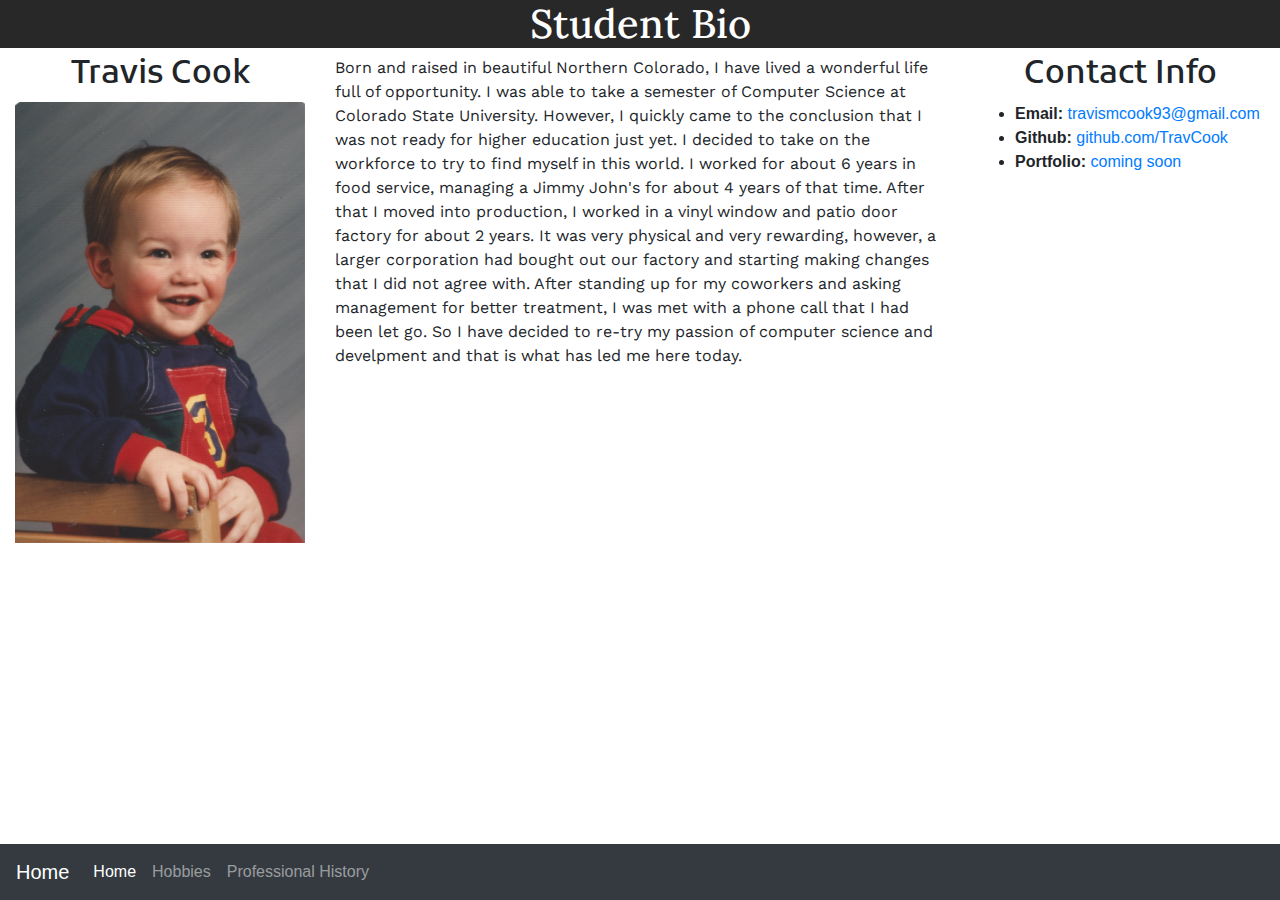
==== index.html @ 7474d6dd "Had to move index and page2 to main repo" ====
<!DOCTYPE html>
<html lang="en-us">
<head>
  <link rel="stylesheet" href="https://maxcdn.bootstrapcdn.com/bootstrap/4.0.0/css/bootstrap.min.css">
  <link rel="stylesheet" href="https://stackpath.bootstrapcdn.com/font-awesome/4.7.0/css/font-awesome.min.css">
  <meta charset="UTF-8">
  <title>Travis Bio</title>
  <link href="https://fonts.googleapis.com/css2?family=Kufam&family=Lora:ital,wght@1,600&family=Work+Sans&display=swap" rel="stylesheet">
  <link rel="stylesheet" href="../Assets/style.css">
  <meta name="viewport" content="width=device-width, initial-scale=1.0">

</head>

<body>
  <header>
    <h1>Student Bio</h1>
  </header>
  <div class="container-fluid">
    <div class="row">

      <Aside class="col-12 col-lg-3">
        <h2>Travis Cook</h2>
        <img src="../Assets/BabyTravis.jpg" alt="Travis Cook" class="responsive">
      </Aside>

      <main class="col-12 col-lg-6">
        <p id="par1">Born and raised in beautiful Northern Colorado, I have lived a wonderful life full of opportunity. I was able to take a semester of Computer Science at Colorado State University. However, I quickly came to the conclusion that I was not ready for higher education just yet. I decided to take on the workforce to try to find myself in this world. I worked for about 6 years in food service, managing a Jimmy John's for about 4 years of that time. After that I moved into production, I worked in a vinyl window and patio door factory for about 2 years. It was very physical and very rewarding, however, a larger corporation had bought out our factory and starting making changes that I did not agree with. After standing up for my coworkers and asking management for better treatment, I was met with a phone call that I had been let go. So I have decided to re-try my passion of computer science and develpment and that is what has led me here today.</p>
      </main>

      <Aside class="col-12 col-lg-3">
        <h2>Contact Info</h2>
        <ul>
          <li><strong>Email:</strong> <a href="mailto:travismcook93@gmail.com" target="_blank" rel="noopener noreferrer">travismcook93@gmail.com</a></li>
          <li><strong>Github:</strong> <a href="https://github.com/TravCook" target="_blank">github.com/TravCook</a></li>
          <li><strong>Portfolio:</strong> <a href="#">coming soon</a></li>
        </ul>
      </Aside>  
  </div>

  <nav class="navbar fixed-bottom navbar-expand-lg navbar-dark bg-dark">
    <a class="navbar-brand" href="#">Home</a>
    <button class="navbar-toggler" type="button" data-toggle="collapse" data-target="#navbarNav" aria-controls="navbarNav" aria-expanded="false" aria-label="Toggle navigation">
      <span class="navbar-toggler-icon"></span>
    </button>
    <div class="collapse navbar-collapse" id="navbarNav">
      <ul class="navbar-nav">
        <li class="nav-item active">
          <a class="nav-link" href="#">Home <span class="sr-only">(current)</span></a>
        </li>
        <li class="nav-item">
          <a class="nav-link" href="page2.html">Hobbies</a>
        </li>
        <li class="nav-item">
          <a class="nav-link" href="#">Professional History</a>
        </li>
      </ul>
    </div>
  </nav>
</div>    
    
    
  
</body>
</html>
---- Assets/style.css ----
h1 {
  font-family: 'Lora', serif;
  color: white;
}
h2{
  font-family: 'Kufam', cursive;
  text-align: center;
}

header{
  text-align: center;background-color: rgb(41, 40, 40);
}

#par1{
  font-family: 'Work Sans', sans-serif;
}

.responsive{
  width: 100%;
  height: auto;
}
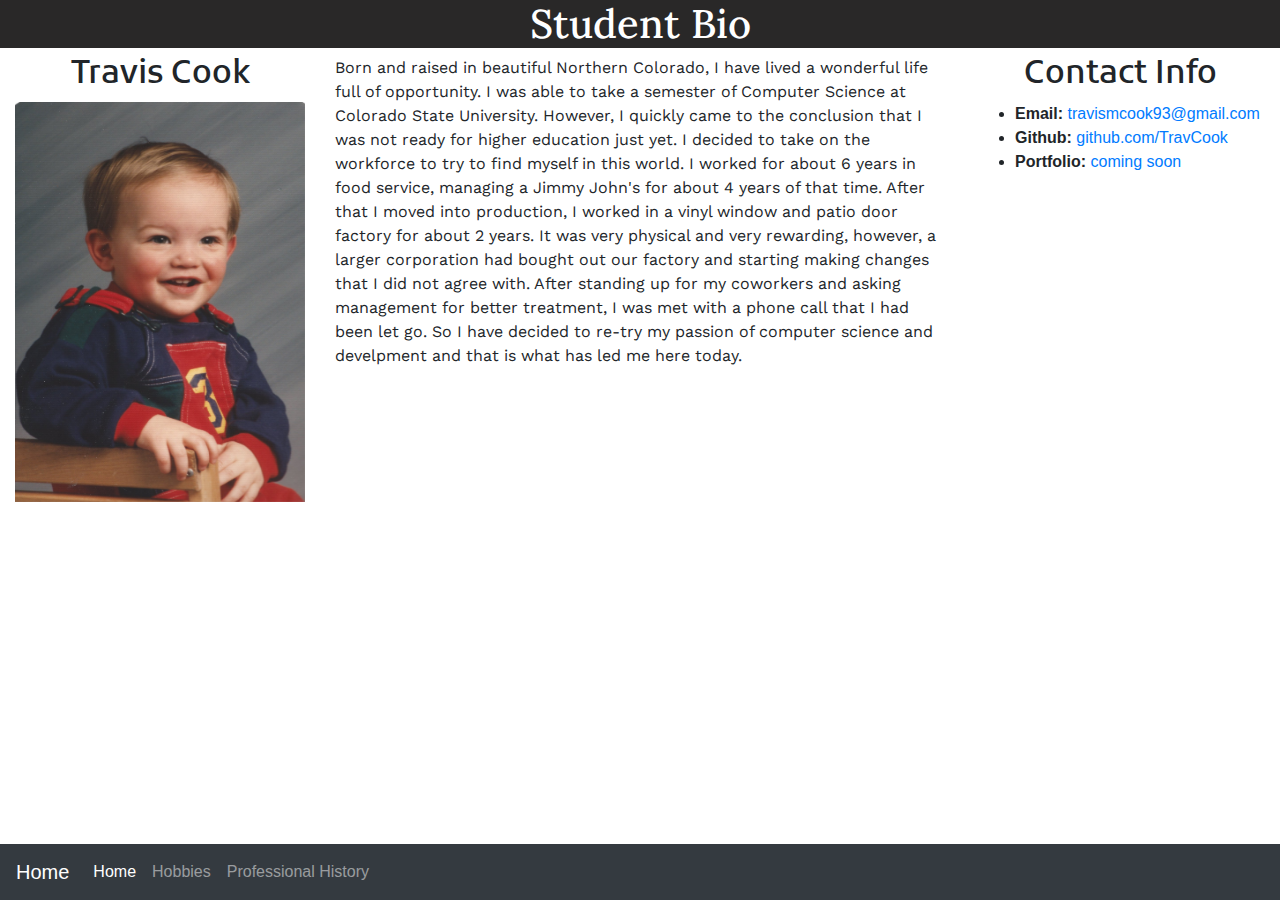
==== commit cc22ea63: "Rough draft adaptive picture" ====
--- a/index.html
+++ b/index.html
@@ -20,7 +20,7 @@
 
       <Aside class="col-12 col-lg-3">
         <h2>Travis Cook</h2>
-        <img src="../Assets/BabyTravis.jpg" alt="Travis Cook" class="responsive">
+        <img src="Assets/BabyTravis.jpg" width="100%" height="auto" class="responsive">
       </Aside>
 
       <main class="col-12 col-lg-6">
--- a/Assets/style.css
+++ b/Assets/style.css
@@ -16,7 +16,8 @@
 }
 
 .responsive{
+  background-image: url(BabyTravis.jpg);
   width: 100%;
-  height: auto;
+  height: 400px;
 }
 
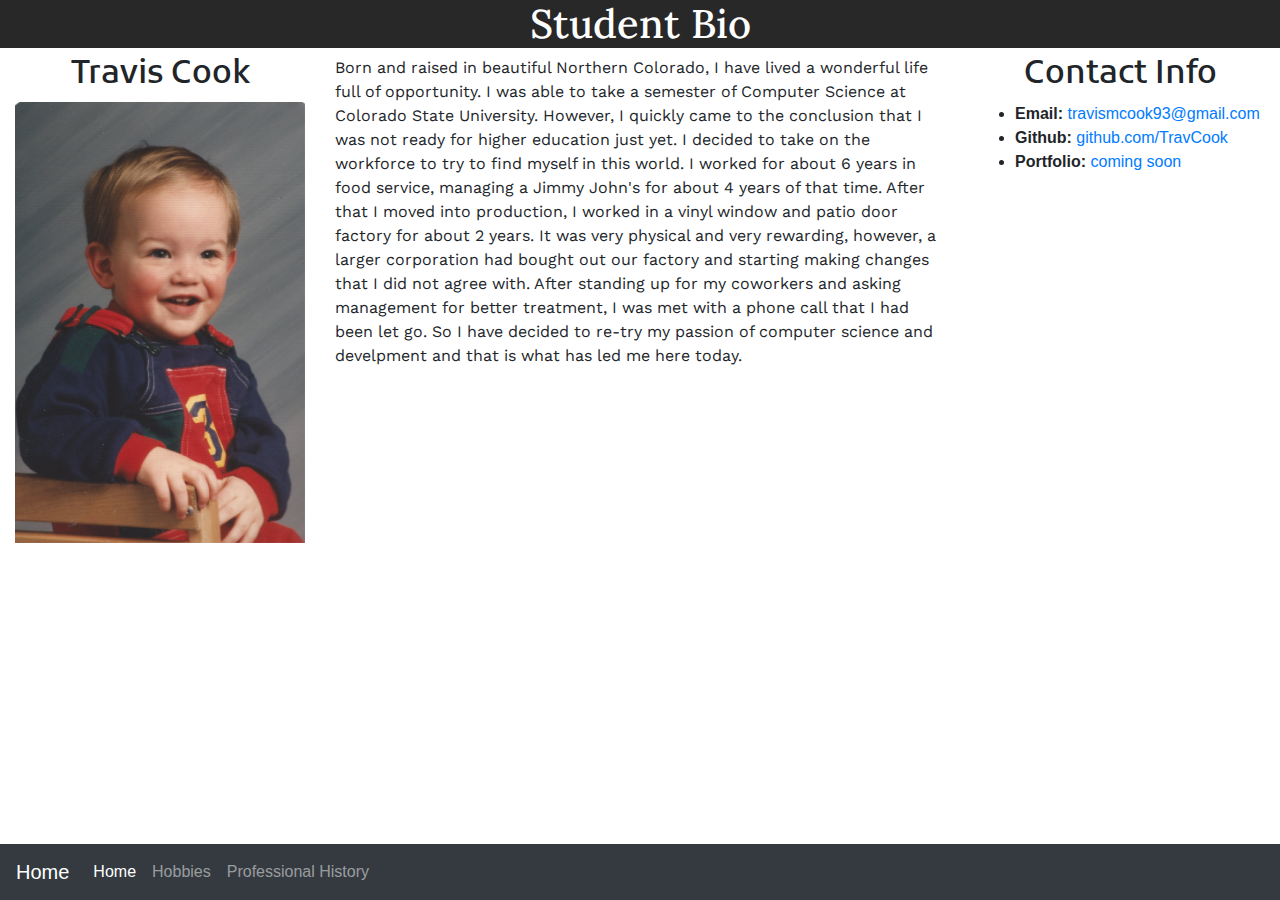
==== commit b0fccc40: "Full page 2 functionality added with pictures carousels are also fully operational" ====
--- a/index.html
+++ b/index.html
@@ -6,7 +6,7 @@
   <meta charset="UTF-8">
   <title>Travis Bio</title>
   <link href="https://fonts.googleapis.com/css2?family=Kufam&family=Lora:ital,wght@1,600&family=Work+Sans&display=swap" rel="stylesheet">
-  <link rel="stylesheet" href="../Assets/style.css">
+  <link rel="stylesheet" href="Assets/style.css">
   <meta name="viewport" content="width=device-width, initial-scale=1.0">
 
 </head>
@@ -58,7 +58,7 @@
   </nav>
 </div>    
     
-    
-  
+<script src="https://cdnjs.cloudflare.com/ajax/libs/jquery/3.2.1/jquery.min.js"></script>    
+<script src="https://maxcdn.bootstrapcdn.com/bootstrap/4.0.0/js/bootstrap.min.js"></script>  
 </body>
 </html>--- a/Assets/style.css
+++ b/Assets/style.css
@@ -16,8 +16,12 @@
 }
 
 .responsive{
-  background-image: url(BabyTravis.jpg);
   width: 100%;
-  height: 400px;
 }
 
+.heightsize{
+ width: auto;
+ /* max-width: 453px; */
+ height: 290px;
+ /* max-height: 270px; */
+}
